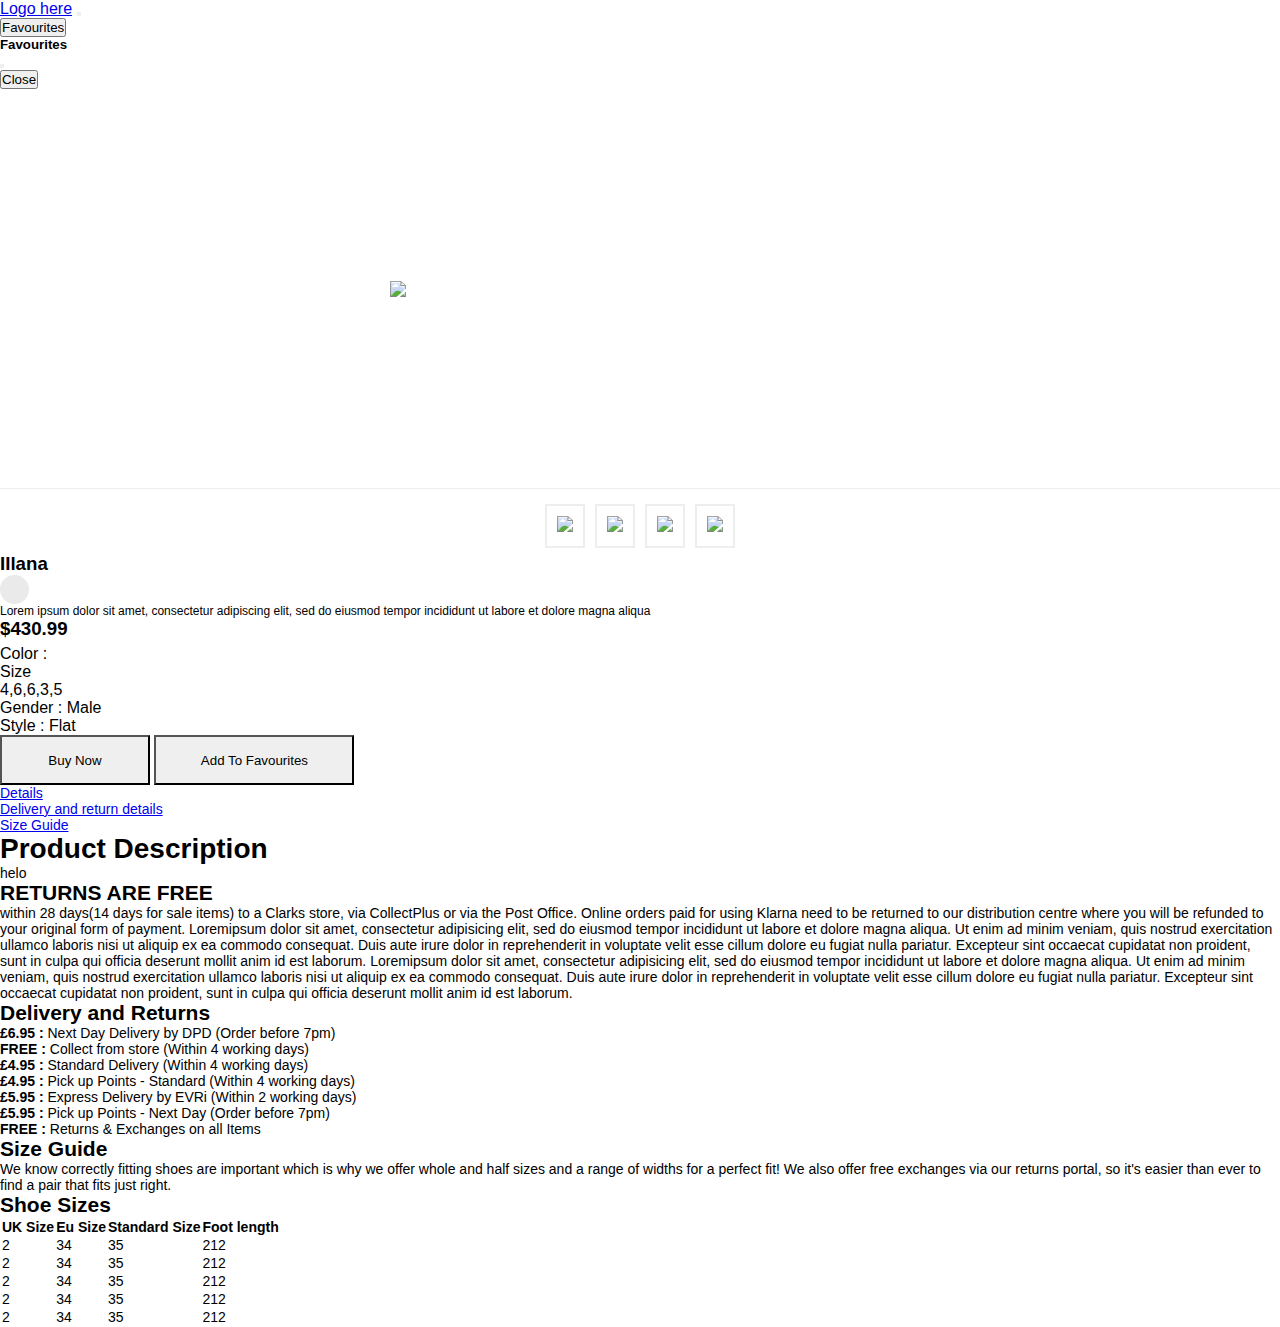
==== product.html @ c0f8373d "Final code" ====
<!DOCTYPE html>
<html>
  <head>
    <!-- Required meta tags -->
    <meta charset="utf-8" />
    <meta
      name="viewport"
      content="width=device-width, initial-scale=1, shrink-to-fit=no"
    />

    <!-- Bootstrap CSS -->
    <link
      href="https://cdn.jsdelivr.net/npm/bootstrap@5.0.2/dist/css/bootstrap.min.css"
      rel="stylesheet"
      integrity="sha384-EVSTQN3/azprG1Anm3QDgpJLIm9Nao0Yz1ztcQTwFspd3yD65VohhpuuCOmLASjC"
      crossorigin="anonymous"
    />
    <script
      src="https://cdnjs.cloudflare.com/ajax/libs/jquery/3.7.0/jquery.min.js"
      integrity="sha512-3gJwYpMe3QewGELv8k/BX9vcqhryRdzRMxVfq6ngyWXwo03GFEzjsUm8Q7RZcHPHksttq7/GFoxjCVUjkjvPdw=="
      crossorigin="anonymous"
      referrerpolicy="no-referrer"
    ></script>
    <title>Product Detail</title>
    <link rel="stylesheet" type="text/css" href="assets/css/style.css" />
    <link
      href="https://code.jquery.com/ui/1.10.4/themes/ui-lightness/jquery-ui.css"
      rel="stylesheet"
    />
    <script src="https://code.jquery.com/jquery-1.10.2.js"></script>
    <script src="https://code.jquery.com/ui/1.10.4/jquery-ui.js"></script>
    <script type="text/javascript">
      $(function () {
        $("#tabs-1").tabs();
      });
    </script>
    <style>
      #tabs-1 {
        font-size: 14px;
      }
      .ui-widget-header {
        display: flex;
        justify-content: center;
        background: transparent;

        border: none;
        font-weight: bold;
      }
      .ui-state-active .ui-tabs-anchor {
        border: none;
        background-color: black;
        color: white !important;
      }
      .ui-tabs-anchor {
        color: black !important;
      }
    </style>
  </head>
  <body>
    <nav class="navbar navbar-expand-lg navbar-dark bg-dark">
      <div class="container-fluid">
        <a class="navbar-brand mx-2" href="/index.html">Logo here</a>
        <button
          class="navbar-toggler"
          type="button"
          data-bs-toggle="collapse"
          data-bs-target="#navbarSupportedContent"
          aria-controls="navbarSupportedContent"
          aria-expanded="false"
          aria-label="Toggle navigation"
        >
          <span class="navbar-toggler-icon"></span>
        </button>
        <div class="collapse navbar-collapse" id="navbarSupportedContent">
          <ul class="navbar-nav me-auto mb-2 mb-lg-0"></ul>
          <form class="d-flex">
            <!-- Button trigger modal -->

            <button
              class="btn btn-outline-primary mx-2"
              data-bs-toggle="modal"
              data-bs-target="#productList"
              type="button"
            >
              Favourites
            </button>
            <!-- Modal -->
            <div
              class="modal fade"
              id="productList"
              tabindex="-1"
              aria-labelledby="productListLabel"
              aria-hidden="true"
            >
              <div class="modal-dialog modal-xl">
                <div class="modal-content">
                  <div class="modal-header">
                    <h5 class="modal-title" id="productListLabel">
                      Favourites
                    </h5>
                    <button
                      type="button"
                      class="btn-close"
                      data-bs-dismiss="modal"
                      aria-label="Close"
                    ></button>
                  </div>
                  <div class="modal-body">
                    <div id="favorite-products-container">
                      <div class="card">
                        <div class="card-body">
                          <div
                            class="row d-flex justify-content-center"
                            id="display-items-divs"
                          ></div>
                        </div>
                      </div>
                    </div>
                  </div>
                  <div class="modal-footer">
                    <button
                      type="button"
                      class="btn btn-dark btn-modal"
                      data-bs-dismiss="modal"
                    >
                      Close
                    </button>
                  </div>
                </div>
              </div>
            </div>
          </form>
        </div>
      </div>
    </nav>
    <div class="container mt-5 mb-5"></div>
    <div class="cardd">
      <div class="row g-0">
        <div class="col-md-6 border-end">
          <div class="d-flex flex-column justify-content-center">
            <div class="main_image">
              <img
                src="https://i.imgur.com/TAzli1U.jpg"
                id="main_product_image"
                draggable="true"
                width="500"
              />
            </div>
            <div class="thumbnail_images">
              <ul id="thumbnail">
                <li class="thumbnail_image1">
                  <img
                    onclick="changeImage(this)"
                    src="https://i.imgur.com/TAzli1U.jpg"
                    width="70"
                  />
                </li>
                <li class="thumbnail_image2">
                  <img
                    onclick="changeImage(this)"
                    src="https://i.imgur.com/w6kEctd.jpg"
                    width="70"
                  />
                </li>
                <li class="thumbnail_image3">
                  <img
                    onclick="changeImage(this)"
                    src="https://i.imgur.com/L7hFD8X.jpg"
                    width="70"
                  />
                </li>
                <li class="thumbnail_image4">
                  <img
                    onclick="changeImage(this)"
                    src="https://i.imgur.com/6ZufmNS.jpg"
                    width="70"
                  />
                </li>
              </ul>
            </div>
          </div>
        </div>
        <div class="col-md-6">
          <div class="p-3 right-side">
            <div
              class="d-flex justify-content-between align-items-center product-info"
            >
              <h3 id="" class="product-name">IIlana</h3>
              <h3 id="" class="product-id" hidden>3</h3>
              <span class="heart"></span>
            </div>
            <div class="mt-2 pr-3 content">
              <p>
                Lorem ipsum dolor sit amet, consectetur adipiscing elit, sed do
                eiusmod tempor incididunt ut labore et dolore magna aliqua
              </p>
            </div>
            <h3 class="price">$430.99</h3>
            <div class="ratings d-flex flex-row align-items-center">
              <div class="d-flex flex-row">
                <i class="bx bxs-star"></i> <i class="bx bxs-star"></i>
                <i class="bx bxs-star"></i> <i class="bx bxs-star"></i>
                <i class="bx bx-star"></i>
              </div>
            </div>
            <div class="mt-3">
              <div class="colors">
                <span class="fw-bold mb-2">Color :</span>
                <span class="mx-1 color rounded-circle px-3 py-2"></span>
              </div>
            </div>
            <div class="mt-3">
              <span class="fw-bold">Size</span>
              <div class="sizes">
                <span class="size d-flex">4,6,6,3,5</span>
              </div>
            </div>
            <div class="mt-3">
              <div class="genders">
                <span class="fw-bold">Gender :</span>
                <span
                  class="mx-1 gender mx-1 border p-2 rounded-3 text-dark bg-light"
                  >Male</span
                >
              </div>
            </div>
            <div class="mt-3">
              <div class="styles">
                <span class="fw-bold">Style :</span>
                <span
                  class="mx-1 style mx-1 border p-2 rounded-3 text-dark bg-light"
                  >Flat</span
                >
              </div>
            </div>
            <div class="buttons d-flex flex-row mt-5 gap-3">
              <button class="btn btn-outline-dark">Buy Now</button>
              <button
                id="add-to-favorites"
                class="btn btn-dark"
                style="width: 200px"
              >
                Add To Favourites
              </button>
            </div>
          </div>
        </div>
        <div id="tabs-1">
          <ul>
            <li><a href="#tabs-2" class="">Details </a></li>
            <li>
              <a href="#tabs-3" class="">Delivery and return details</a>
            </li>
            <li><a href="#tabs-4" class="">Size Guide</a></li>
          </ul>
          <div id="tabs-2">
            <h1 class="text-center">Product Description</h1>
            <p class="text-center p_description">helo</p>
          </div>
          <div id="tabs-3" class="">
            <div class="d-flex justify-content-around">
              <div class="me-3 w-50">
                <h2 class="text-center">RETURNS ARE FREE</h2>
                <p class="text-justify lh-5">
                  within 28 days(14 days for sale items) to a Clarks store, via
                  CollectPlus or via the Post Office. Online orders paid for
                  using Klarna need to be returned to our distribution centre
                  where you will be refunded to your original form of payment.
                  Loremipsum dolor sit amet, consectetur adipisicing elit, sed
                  do eiusmod tempor incididunt ut labore et dolore magna aliqua.
                  Ut enim ad minim veniam, quis nostrud exercitation ullamco
                  laboris nisi ut aliquip ex ea commodo consequat. Duis aute
                  irure dolor in reprehenderit in voluptate velit esse cillum
                  dolore eu fugiat nulla pariatur. Excepteur sint occaecat
                  cupidatat non proident, sunt in culpa qui officia deserunt
                  mollit anim id est laborum. Loremipsum dolor sit amet,
                  consectetur adipisicing elit, sed do eiusmod tempor incididunt
                  ut labore et dolore magna aliqua. Ut enim ad minim veniam,
                  quis nostrud exercitation ullamco laboris nisi ut aliquip ex
                  ea commodo consequat. Duis aute irure dolor in reprehenderit
                  in voluptate velit esse cillum dolore eu fugiat nulla
                  pariatur. Excepteur sint occaecat cupidatat non proident, sunt
                  in culpa qui officia deserunt mollit anim id est laborum.
                </p>
              </div>

              <div class="">
                <h2 class="">Delivery and Returns</h2>
                <p></p>
                <p>
                  <b>£6.95 : </b> Next Day Delivery by DPD (Order before 7pm)
                </p>

                <p><b>FREE : </b> Collect from store (Within 4 working days)</p>
                <p><b>£4.95 : </b> Standard Delivery (Within 4 working days)</p>
                <p>
                  <b>£4.95 : </b> Pick up Points - Standard (Within 4 working
                  days)
                </p>
                <p>
                  <b>£5.95 : </b> Express Delivery by EVRi (Within 2 working
                  days)
                </p>
                <p>
                  <b>£5.95 : </b> Pick up Points - Next Day (Order before 7pm)
                </p>
                <p><b>FREE : </b> Returns & Exchanges on all Items</p>
              </div>
            </div>
          </div>
          <div id="tabs-4">
            <h2>Size Guide</h2>
            <p class="">
              We know correctly fitting shoes are important which is why we
              offer whole and half sizes and a range of widths for a perfect
              fit! We also offer free exchanges via our returns portal, so it's
              easier than ever to find a pair that fits just right.
            </p>
            <h2 class="bg-dark text-center text-white">Shoe Sizes</h2>
            <table class="table">
              <thead>
                <tr>
                  <th scope="col">UK Size</th>
                  <th scope="col">Eu Size</th>
                  <th scope="col">Standard Size</th>
                  <th scope="col">Foot length</th>
                </tr>
              </thead>
              <tbody>
                <tr>
                  <td>2</td>
                  <td>34</td>
                  <td>35</td>
                  <td>212</td>
                </tr>
                <tr>
                  <td>2</td>
                  <td>34</td>
                  <td>35</td>
                  <td>212</td>
                </tr>
                <tr>
                  <td>2</td>
                  <td>34</td>
                  <td>35</td>
                  <td>212</td>
                </tr>
                <tr>
                  <td>2</td>
                  <td>34</td>
                  <td>35</td>
                  <td>212</td>
                </tr>
                <tr>
                  <td>2</td>
                  <td>34</td>
                  <td>35</td>
                  <td>212</td>
                </tr>
              </tbody>
            </table>
          </div>
        </div>
      </div>
    </div>

    <script
      src="https://cdn.jsdelivr.net/npm/bootstrap@5.0.2/dist/js/bootstrap.bundle.min.js"
      integrity="sha384-MrcW6ZMFYlzcLA8Nl+NtUVF0sA7MsXsP1UyJoMp4YLEuNSfAP+JcXn/tWtIaxVXM"
      crossorigin="anonymous"
    ></script>
  </body>
  <script type="text/javascript" src="assets/js/script.js"></script>
</html>
---- assets/css/style.css ----
@font-face {
  font-family: "Satoshi";
  src: url(assets/fonts/Satoshi-Light.woff2) format("woff2"),
    url(assets/fonts/Satoshi-Light.woff) format("woff");
}
body {
  font-family: "Satoshi", Arial, sans-serif;
}
.filters {
  position: fixed;
  max-height: 550px;
  overflow-x: hidden;
  overflow-y: scroll;

  /*  box-shadow: 0 3px 6px rgba(0, 0, 0, 0.16), 0 3px 6px rgba(0, 0, 0, 0.23);*/
}
.product-card {
  box-shadow: 0 3px 6px rgba(0, 0, 0, 0.16), 0 3px 6px rgba(0, 0, 0, 0.23);
  max-width: 330px;
  min-height: 380px;
  margin: 10px;
  padding: 0px;
}
.card {
  border: none;
}

/* for checkboxes  */

.irs-bar,
.irs-handle i,
.irs-to,
.irs-from {
  background-color: rgb(33, 37, 41) !important;
}

*,
*:before,
*:after {
  -webkit-box-sizing: border-box;
  -moz-box-sizing: border-box;
  box-sizing: border-box;
  margin: 0;
  padding: 0;
}

.new {
  padding: 50px;
}

.form-group {
  display: block;
  margin-bottom: 15px;
}

.form-group input {
  padding: 0;
  height: initial;
  width: initial;
  margin-bottom: 0;
  display: none;
  cursor: pointer;
}

.form-group label {
  position: relative;
  cursor: pointer;
}

.form-group label:before {
  content: "";
  -webkit-appearance: none;
  background-color: transparent;
  border: 2px solid rgb(33, 37, 41);
  box-shadow: 0 1px 2px rgba(0, 0, 0, 0.05),
    inset 0px -15px 10px -12px rgba(0, 0, 0, 0.05);
  padding: 10px;
  display: inline-block;
  position: relative;
  vertical-align: middle;
  cursor: pointer;
  margin-right: 5px;
}

.form-group input:checked + label:after {
  content: "";
  display: block;
  position: absolute;
  top: 2px;
  left: 9px;
  width: 6px;
  height: 14px;
  border: solid rgb(33, 37, 41);
  border-width: 0 2px 2px 0;
  transform: rotate(45deg);
}

/* product page  */

body {
}
.cardd {
  border: none;
  overflow: hidden;
}
.thumbnail_images ul {
  list-style: none;
  justify-content: center;
  display: flex;
  align-items: center;
  margin-top: 10px;
}
.thumbnail_images ul li {
  margin: 5px;
  padding: 10px;
  border: 2px solid #eee;
  cursor: pointer;
  transition: all 0.5s;
}
.thumbnail_images ul li:hover {
  border: 2px solid #000;
}
.main_image {
  display: flex;
  justify-content: center;
  align-items: center;
  border-bottom: 1px solid #eee;
  height: 400px;
  width: 100%;
  overflow: hidden;
}
.heart {
  height: 29px;
  width: 29px;
  background-color: #eaeaea;
  border-radius: 50%;
  display: flex;
  justify-content: center;
  align-items: center;
}
.content p {
  font-size: 12px;
}
.ratings span {
  font-size: 14px;
  margin-left: 12px;
}
.colors {
  margin-top: 5px;
}
.colors ul {
  list-style: none;
  display: flex;
  padding-left: 0px;
}
.colors ul li {
  height: 20px;
  width: 20px;
  display: flex;
  border-radius: 50%;
  margin-right: 10px;
  cursor: pointer;
}
.colors ul li:nth-child(1) {
  background-color: #6c704d;
}
.colors ul li:nth-child(2) {
  background-color: #96918b;
}
.colors ul li:nth-child(3) {
  background-color: #68778e;
}
.colors ul li:nth-child(4) {
  background-color: #263f55;
}
.colors ul li:nth-child(5) {
  background-color: black;
}
.right-side {
  position: relative;
}
.search-option {
  position: absolute;
  background-color: #000;
  overflow: hidden;
  align-items: center;
  color: #fff;
  width: 200px;
  height: 200px;
  border-radius: 49% 51% 50% 50% / 68% 69% 31% 32%;
  left: 30%;
  bottom: -250px;
  transition: all 0.5s;
  cursor: pointer;
}
.search-option .first-search {
  position: absolute;
  top: 20px;
  left: 90px;
  font-size: 20px;
  opacity: 1000;
}
.search-option .inputs {
  opacity: 0;
  transition: all 0.5s ease;
  transition-delay: 0.5s;
  position: relative;
}
.search-option .inputs input {
  position: absolute;
  top: 200px;
  left: 30px;
  padding-left: 20px;
  background-color: transparent;
  width: 300px;
  border: none;
  color: #fff;
  border-bottom: 1px solid #eee;
  transition: all 0.5s;
  z-index: 10;
}
.search-option .inputs input:focus {
  box-shadow: none;
  outline: none;
  z-index: 10;
}
.search-option:hover {
  border-radius: 0px;
  width: 100%;
  left: 0px;
}
.search-option:hover .inputs {
  opacity: 1;
}
.search-option:hover .first-search {
  left: 27px;
  top: 25px;
  font-size: 15px;
}
.search-option:hover .inputs input {
  top: 20px;
}
.search-option .share {
  position: absolute;
  right: 20px;
  top: 22px;
}
.buttons .btn {
  height: 50px;
  width: 150px;
  border-radius: 0px !important;
}
/* media queries  */
@media (max-width: 576px) {
  .filters {
    position: static;
    max-height: none;
    overflow: visible;
  }
}
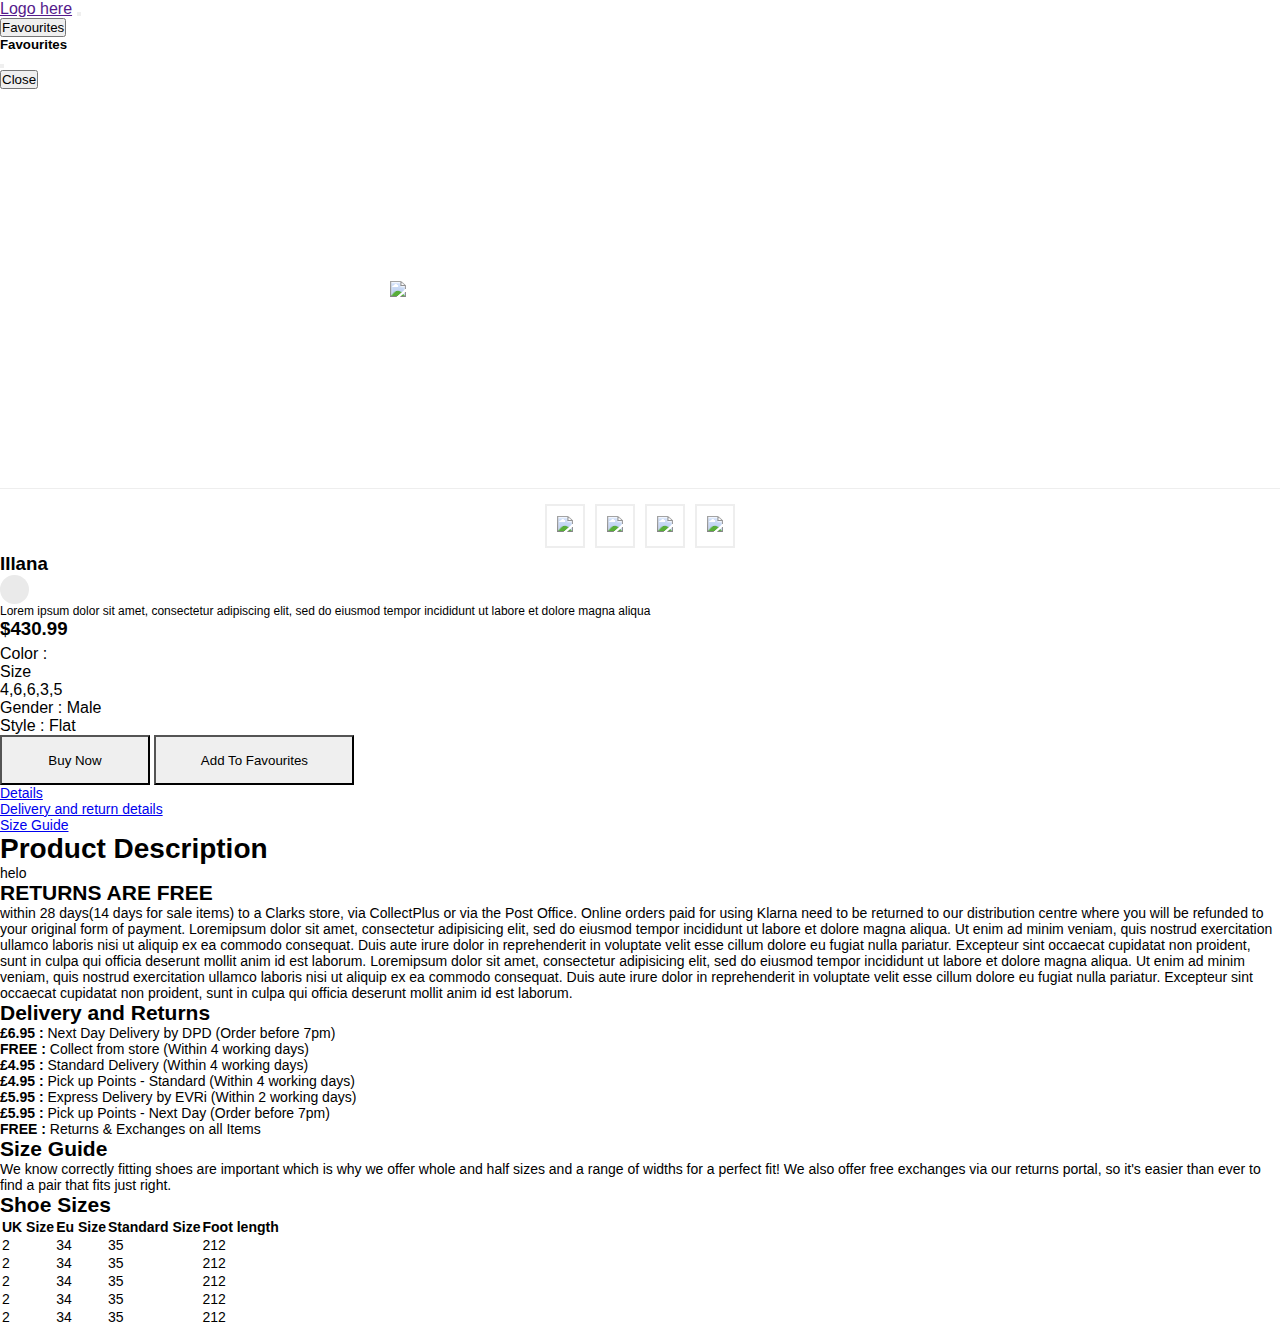
==== commit 36837c46: "fixed" ====
--- a/product.html
+++ b/product.html
@@ -59,7 +59,7 @@
   <body>
     <nav class="navbar navbar-expand-lg navbar-dark bg-dark">
       <div class="container-fluid">
-        <a class="navbar-brand mx-2" href="/index.html">Logo here</a>
+        <a class="navbar-brand mx-2" href="">Logo here</a>
         <button
           class="navbar-toggler"
           type="button"
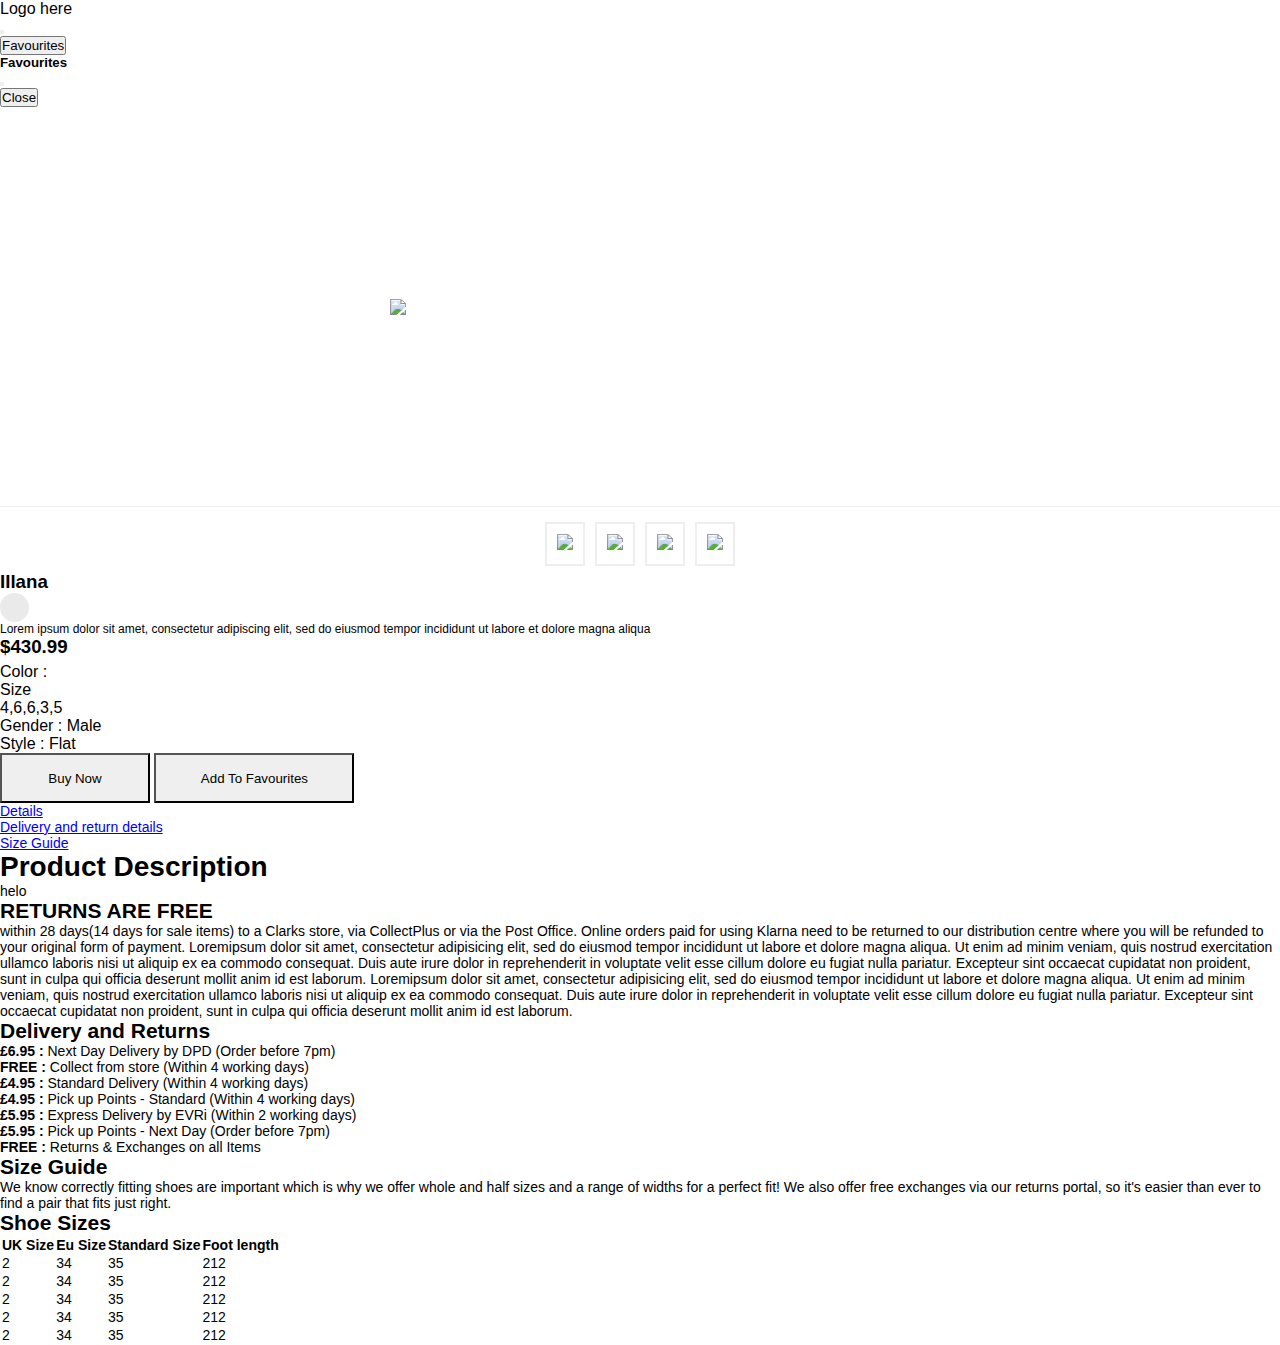
==== commit f2b33288: "logo" ====
--- a/product.html
+++ b/product.html
@@ -59,7 +59,7 @@
   <body>
     <nav class="navbar navbar-expand-lg navbar-dark bg-dark">
       <div class="container-fluid">
-        <a class="navbar-brand mx-2" href="">Logo here</a>
+        <p class="navbar-brand mx-2" >Logo here</p>
         <button
           class="navbar-toggler"
           type="button"
